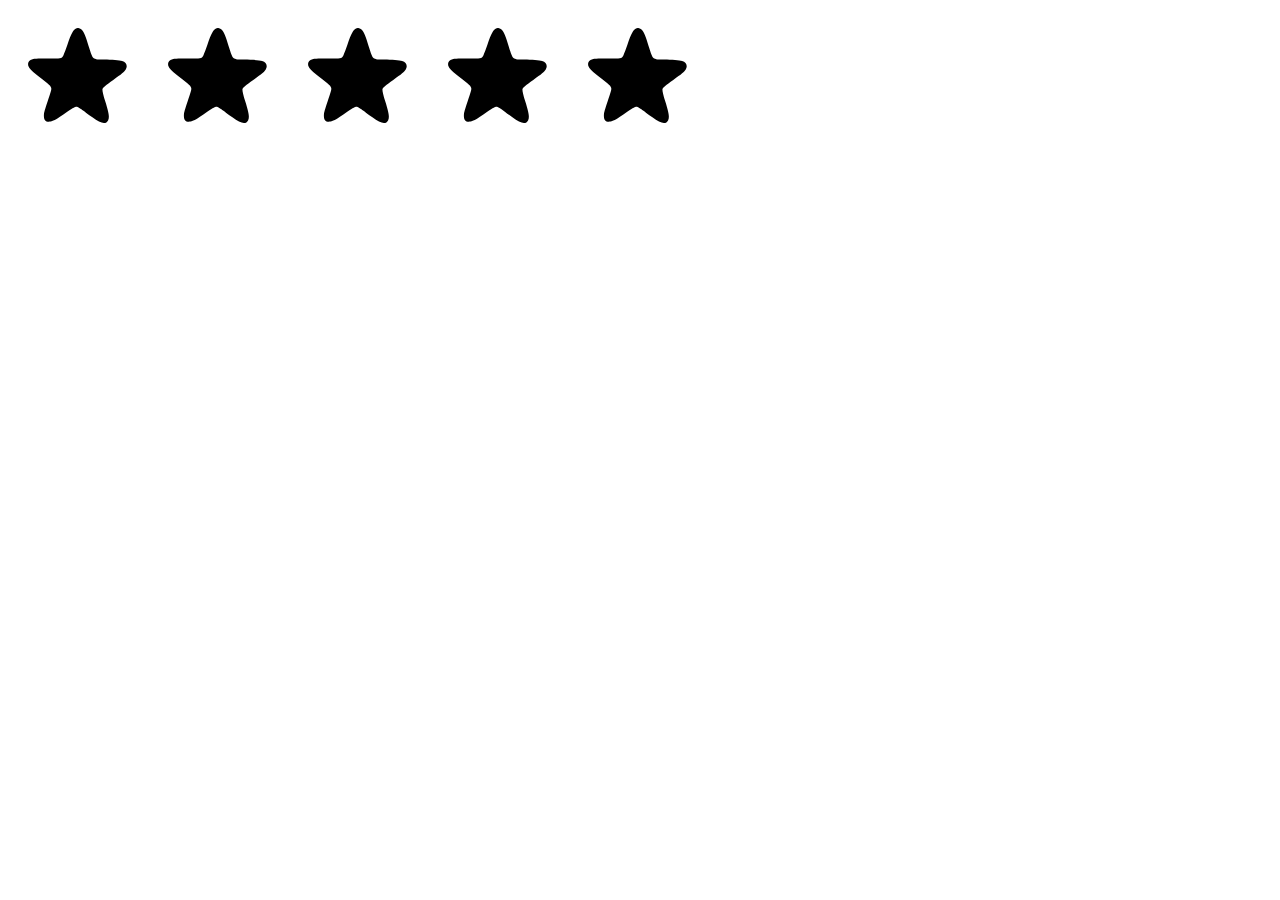
==== Q72/index.html @ 39c072e0 "renaming Q72B to Q72" ====
<!DOCTYPE html>
<html lang="en">
<head>
  <meta charset="UTF-8">
  <meta http-equiv="X-UA-Compatible" content="IE=edge">
  <meta name="viewport" content="width=device-width, initial-scale=1.0">
  <link rel="stylesheet" href="style.css">
  <title>Document</title>
</head>
<body>
  <div class="container">
    <input type="radio" name="stars" id="star-1" class="star star-1">
    <input type="radio" name="stars" id="star-2" class="star star-2">
    <input type="radio" name="stars" id="star-3" class="star star-3">
    <input type="radio" name="stars" id="star-4" class="star star-4">
    <input type="radio" name="stars" id="star-5" class="star star-5">
  </div>
</body>
</html>
---- Q72/style.css ----
:root {
  box-sizing: border-box;
  margin: 0;
  padding: 0;
}

.star {
  appearance: none;
  /* border: 1px black dashed; */
  height: 100px;
  width: 100px;
  margin: 20px;
}

.container {
  pointer-events: none;
  display: flex;
  flex-wrap: wrap;
}

.star {
  pointer-events: auto;
}

.star {
  background-image: url(./stars-empty-full.svg);
  background-size: 520px;
  background-position: 0 -20px;
}

.star:checked ~ .star {
  background-color: white;
  background-image: url(stars-empty-full.svg);
  background-size: 520px;
  background-position: 100px 115px;
}
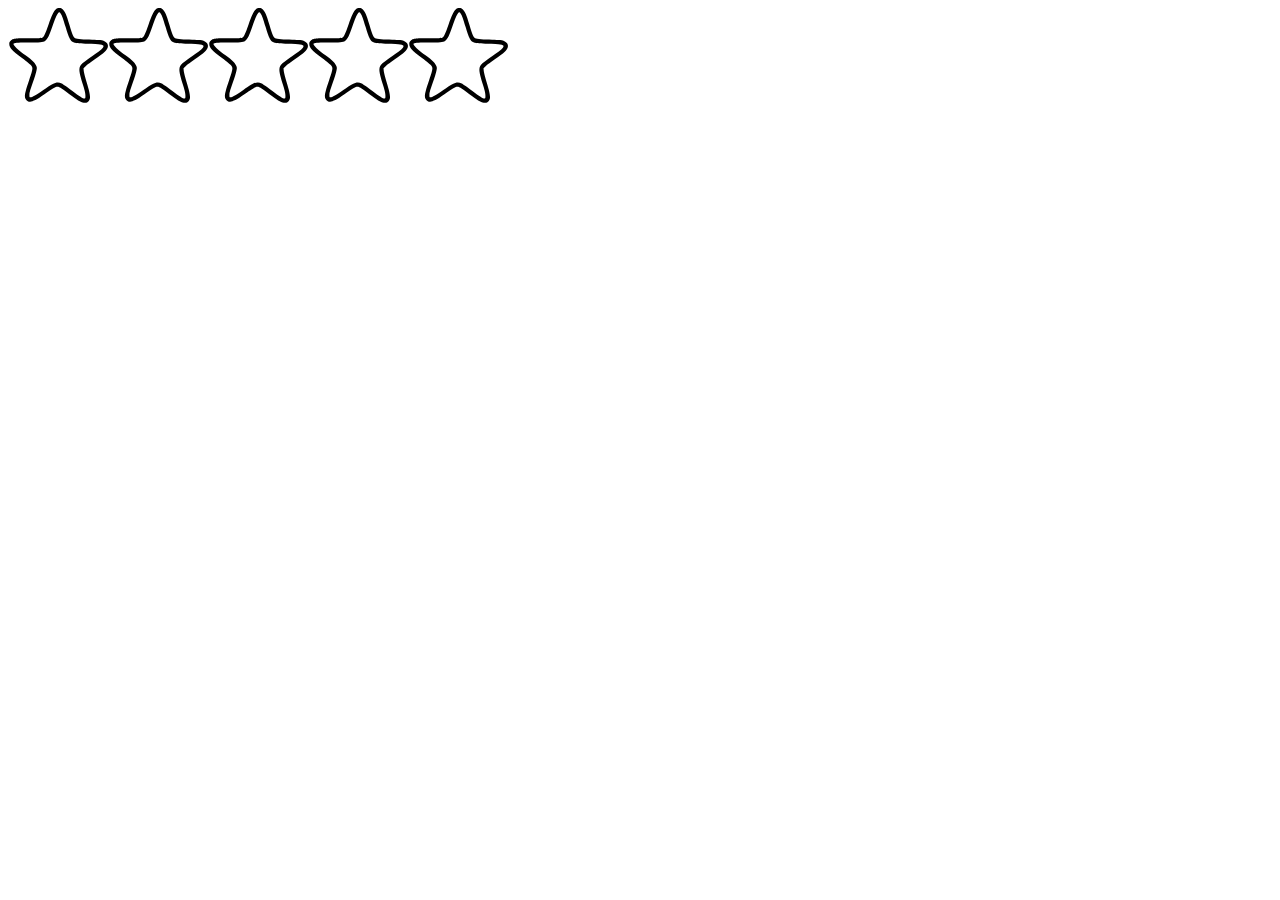
==== commit acc3a0e8: "fixed Q72" ====
--- a/Q72/index.html
+++ b/Q72/index.html
@@ -9,6 +9,7 @@
 </head>
 <body>
   <div class="container">
+    <input type="radio" name="stars" id="star-0" class="star star-0" checked>
     <input type="radio" name="stars" id="star-1" class="star star-1">
     <input type="radio" name="stars" id="star-2" class="star star-2">
     <input type="radio" name="stars" id="star-3" class="star star-3">
--- a/Q72/style.css
+++ b/Q72/style.css
@@ -1,4 +1,6 @@
 :root {
+  --black-position: 0 -20px;
+  --white-position: 100px 115px;
   box-sizing: border-box;
   margin: 0;
   padding: 0;
@@ -9,7 +11,7 @@
   /* border: 1px black dashed; */
   height: 100px;
   width: 100px;
-  margin: 20px;
+  margin: 0;
 }
 
 .container {
@@ -24,13 +26,27 @@
 
 .star {
   background-image: url(./stars-empty-full.svg);
+  /* background-color: brown; */
   background-size: 520px;
-  background-position: 0 -20px;
+  background-position: var(--black-position);
 }
 
-.star:checked ~ .star {
-  background-color: white;
-  background-image: url(stars-empty-full.svg);
-  background-size: 520px;
-  background-position: 100px 115px;
+.star-0 {
+  display: none;
 }
+
+.container:hover > .star:checked ~ .star:hover ~ .star {
+  background-position: var(--white-position);
+}
+
+.container:hover > .star:hover ~ .star:checked ~ .star {
+  background-position: var(--white-position);
+}
+
+.container:hover > .star:checked:hover ~ .star {
+  background-position: var(--white-position);
+}
+
+.container:not(:hover) > .star:checked ~ .star {
+  background-position: var(--white-position);
+} 